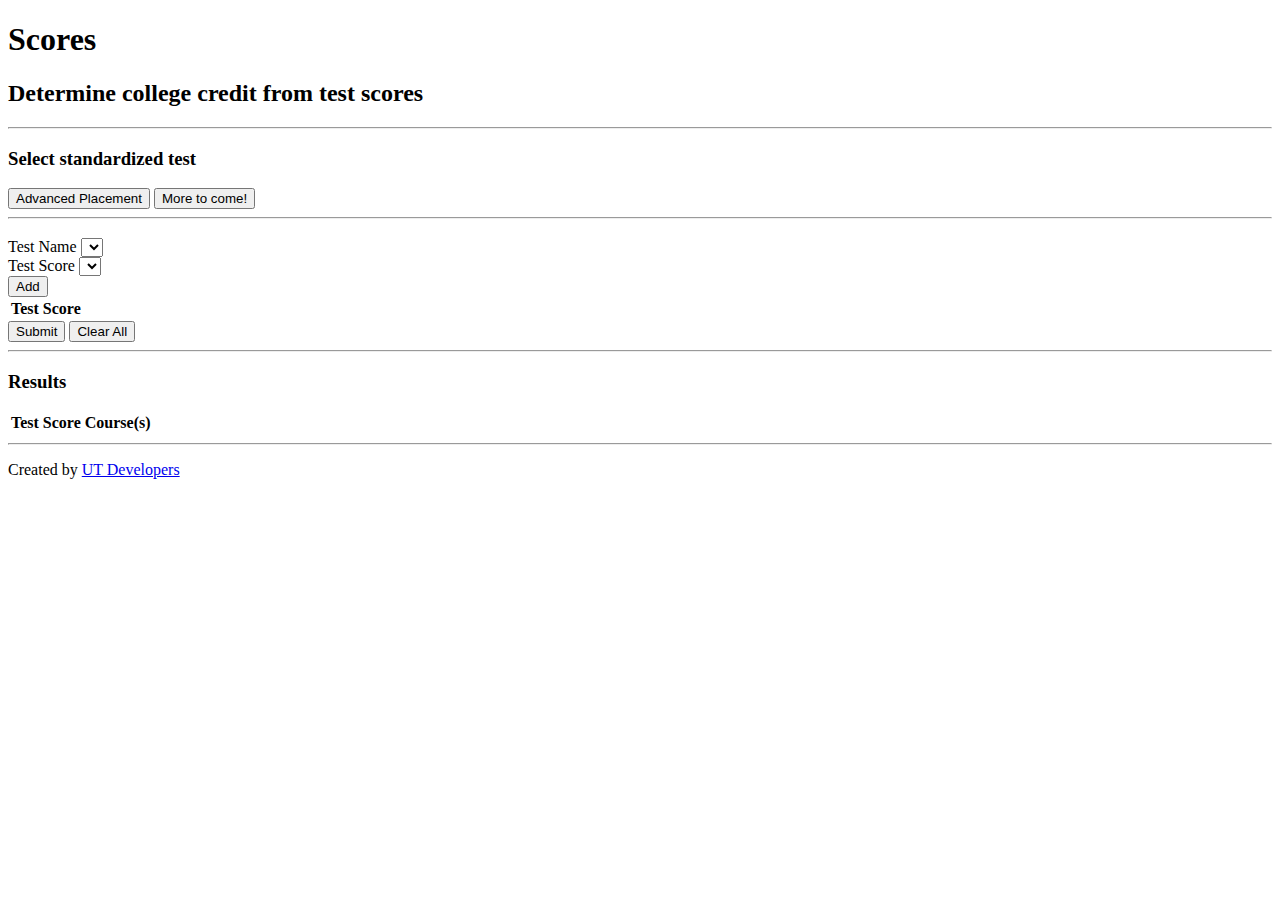
==== public/index.html @ f7e27d2c "Added test submit button" ====
<!DOCTYPE html>
<html>
<head>
  <title>Scores</title>
  <link rel="stylesheet" href="css/bootstrap.min.css">
  <link rel="stylesheet" href="css/bootstrap-theme.min.css">
  <link rel="stylesheet" href="css/style.css">
</head>
<body>
  <div id="header" class="container">
    <h1>Scores</h1>
    <h2>Determine college credit from test scores</h2>
    <hr>
  </div>
  <div id="step1" class="container">
    <h3>Select standardized test</h3>
    <div class="btn-group" role="group" aria-label="...">
      <button id="ap-button" type="button" class="btn btn-default">Advanced Placement</button>
      <button type="button" class="btn btn-default disabled">More to come!</button>
    </div>

    <hr>
  </div>

  <div id="step2" class="container">
    <h3 id="test-header"></h3>
    <form class="form-inline">
      <div class="form-group">
        <label>Test Name</label>
        <select id="test-name-select" class="form-control"></select>
      </div>
      <div class="form-group">
        <label>Test Score</label>
        <select id="test-score-select" class="form-control"></select>
      </div>
      <button type="button" id="test-add" class="btn btn-success">Add</button>
    </form>

    <table id="test-table" class="table table-hover">
      <thead>
        <tr>
          <th>Test</th>
          <th>Score</th>
        </tr>
      </thead>
      <tbody></tbody>
    </table>

    <button type="button" id="test-submit" class="btn btn-primary">Submit</button>
    <button type="button" id="test-clear" class="btn btn-primary">Clear All</button>

    <hr>
  </div>

  <div id="step3" class="container">
    <h3>Results</h3>

    <table id="results-table" class="table table-hover">
      <thead>
        <tr>
          <th>Test</th>
          <th>Score</th>
          <th>Course(s)</th>
        </tr>
      </thead>
      <tbody></tbody>
    </table>

    <hr>
  </div>

  <div id="footer" class="container">
    <p>Created by <a href="https://github.com/utexasdev">UT Developers</a></p>
  </div>

  <script src="js/jquery-2.2.4.min.js"></script>
  <script src="js/bootstrap.min.js"></script>
  <script src="js/script.js"></script>
  <script src="js/ap-json.js"></script>
</body>
</html>
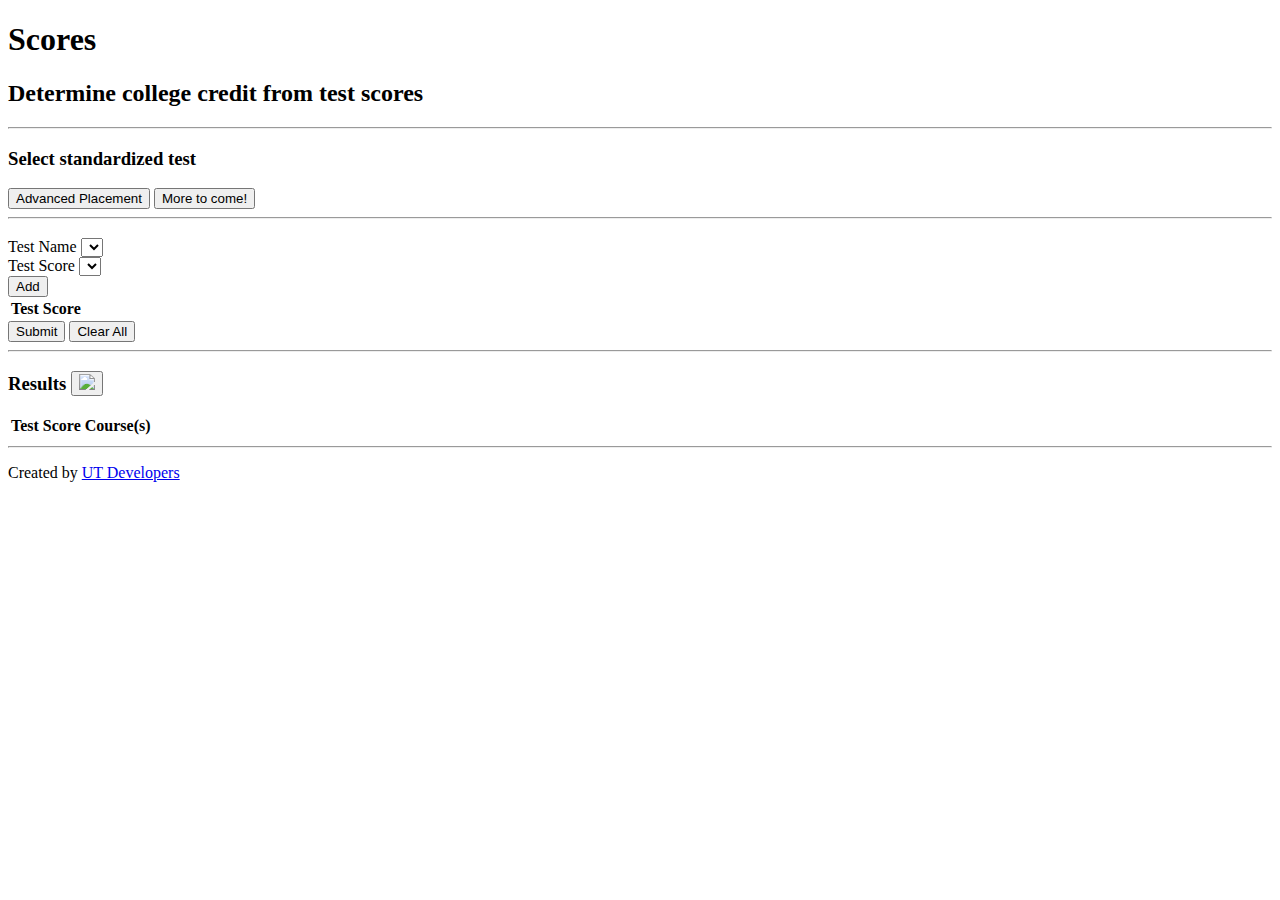
==== commit d38296b3: "Preliminary print button" ====
--- a/public/index.html
+++ b/public/index.html
@@ -53,7 +53,11 @@
   </div>
 
   <div id="step3" class="container">
-    <h3>Results</h3>
+    <h3>Results
+      <button id="print-button" class="btn">
+        <img src="http://www.freeiconspng.com/uploads/hardware-page-peripheral-print-printer-icon--icon-search-engine-13.png" width="30" length="30">
+      </button>
+    </h3>
 
     <table id="results-table" class="table table-hover">
       <thead>
